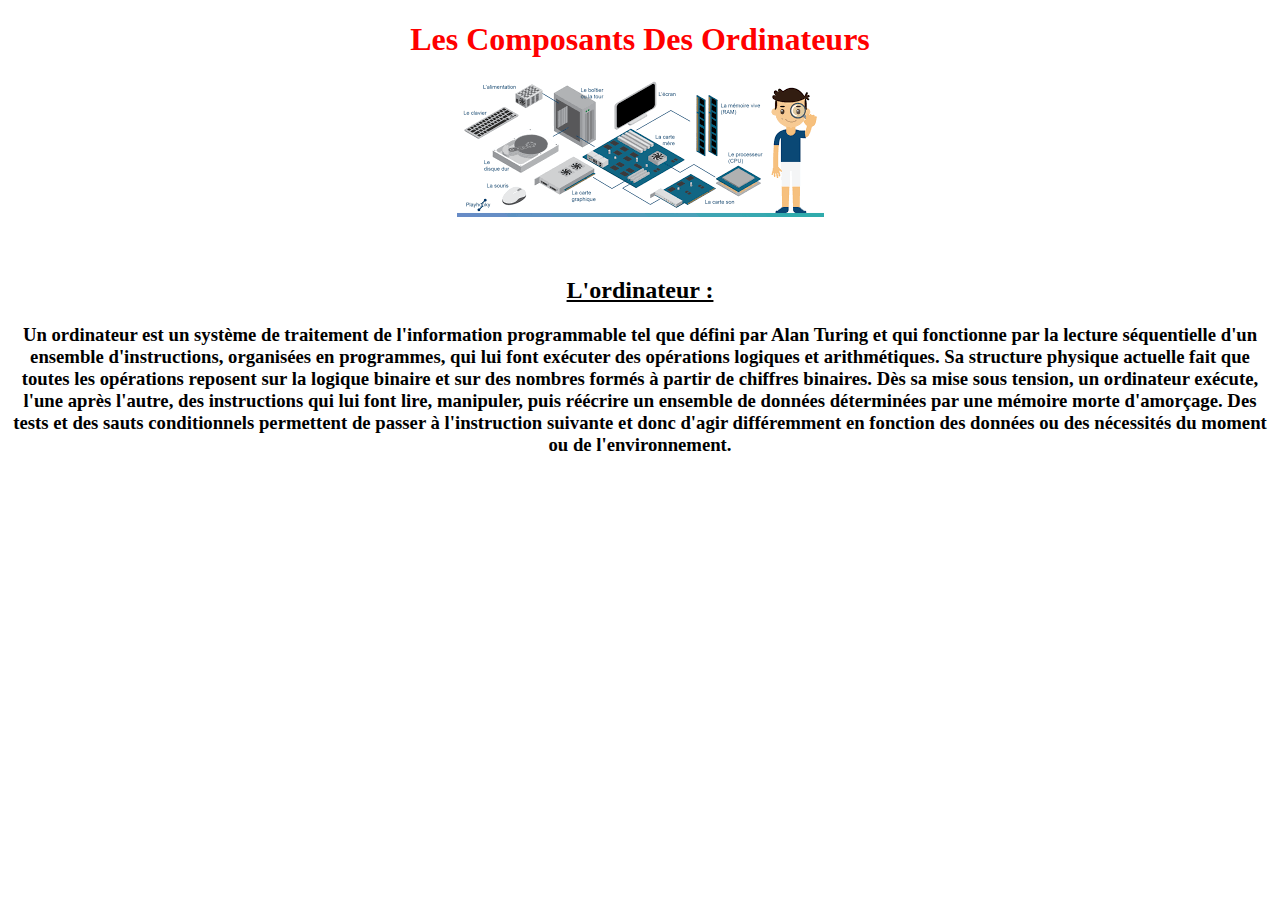
==== index.html @ c73c29cc "Update index.html" ====
<!DOCTYPE html>
<!--
To change this license header, choose License Headers in Project Properties.
To change this template file, choose Tools | Templates
and open the template in the editor.
-->
<html>
    <head>
        <title>Léopold</title>
        <meta charset="UTF-8">
        <meta name="viewport" content="width=device-width, initial-scale=1.0">
        <link href="Style.css" rel="stylesheet" type="text/css"/>
    </head>
    <body>
        
        <div style="text-align: center">
            <h1 style="color: #FF0000">
                Les Composants Des Ordinateurs
            </h1>
            <img src="ordis.png" alt=""/>
            <br/>
            <br/>
            <br/>
            <h2>
                <b>
                    <u> L'ordinateur :</u>
                </b>
            </h2>
            <h3>Un ordinateur est un système de traitement de l'information programmable tel que défini par Alan Turing et qui fonctionne par la lecture séquentielle d'un ensemble d'instructions, organisées en programmes, qui lui font exécuter des opérations logiques et arithmétiques. Sa structure physique actuelle fait que toutes les opérations reposent sur la logique binaire et sur des nombres formés à partir de chiffres binaires. Dès sa mise sous tension, un ordinateur exécute, l'une après l'autre, des instructions qui lui font lire, manipuler, puis réécrire un ensemble de données déterminées par une mémoire morte d'amorçage. Des tests et des sauts conditionnels permettent de passer à l'instruction suivante et donc d'agir différemment en fonction des données ou des nécessités du moment ou de l'environnement. </h3>
            </p>
                   </div>
    </body>
</html>
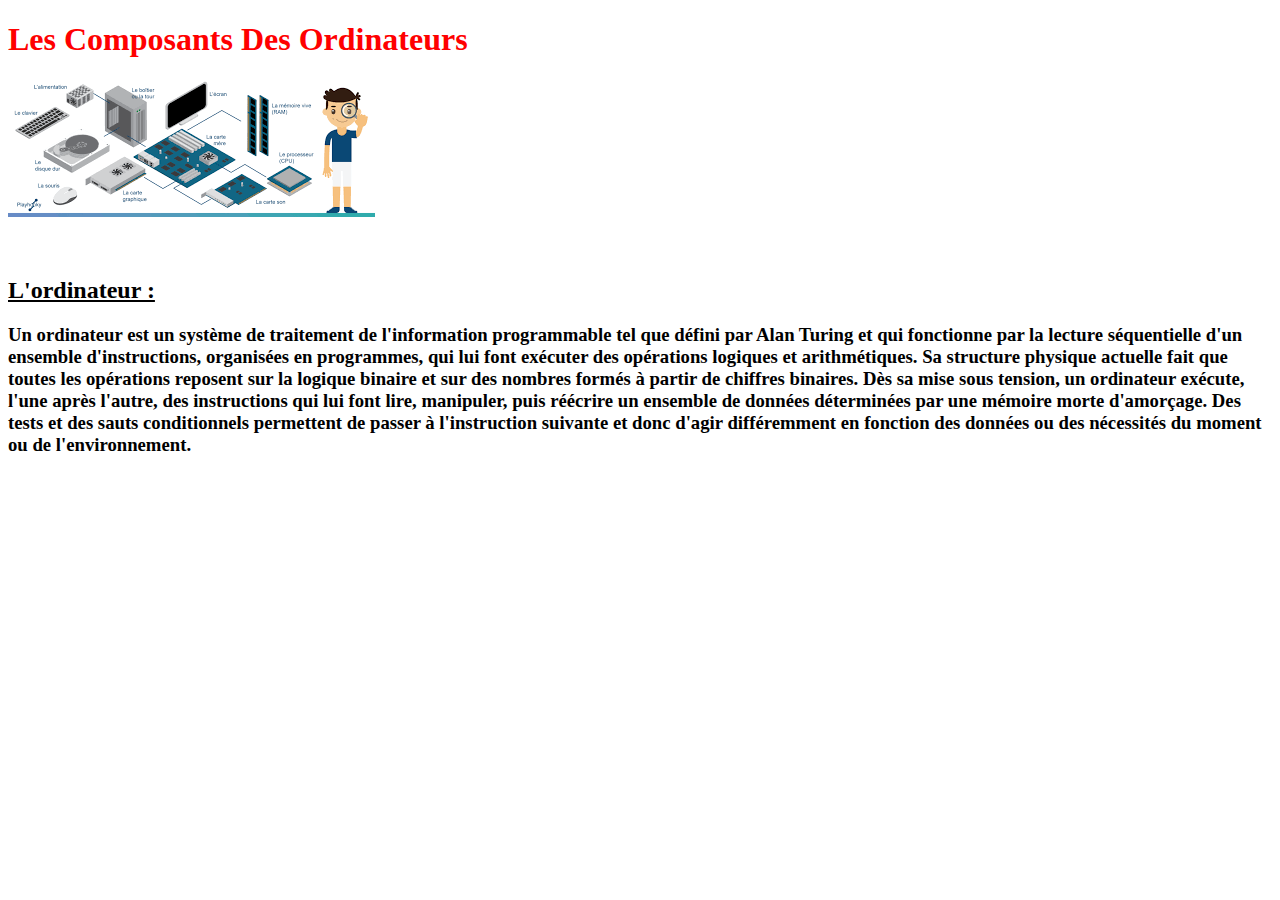
==== commit 73fed578: "Update index.html" ====
--- a/index.html
+++ b/index.html
@@ -9,11 +9,11 @@
         <title>Léopold</title>
         <meta charset="UTF-8">
         <meta name="viewport" content="width=device-width, initial-scale=1.0">
-        <link href="Style.css" rel="stylesheet" type="text/css"/>
+        <link href="style.css" rel="stylesheet" type="text/css"/>
     </head>
     <body>
         
-        <div style="text-align: center">
+        <div>
             <h1 style="color: #FF0000">
                 Les Composants Des Ordinateurs
             </h1>
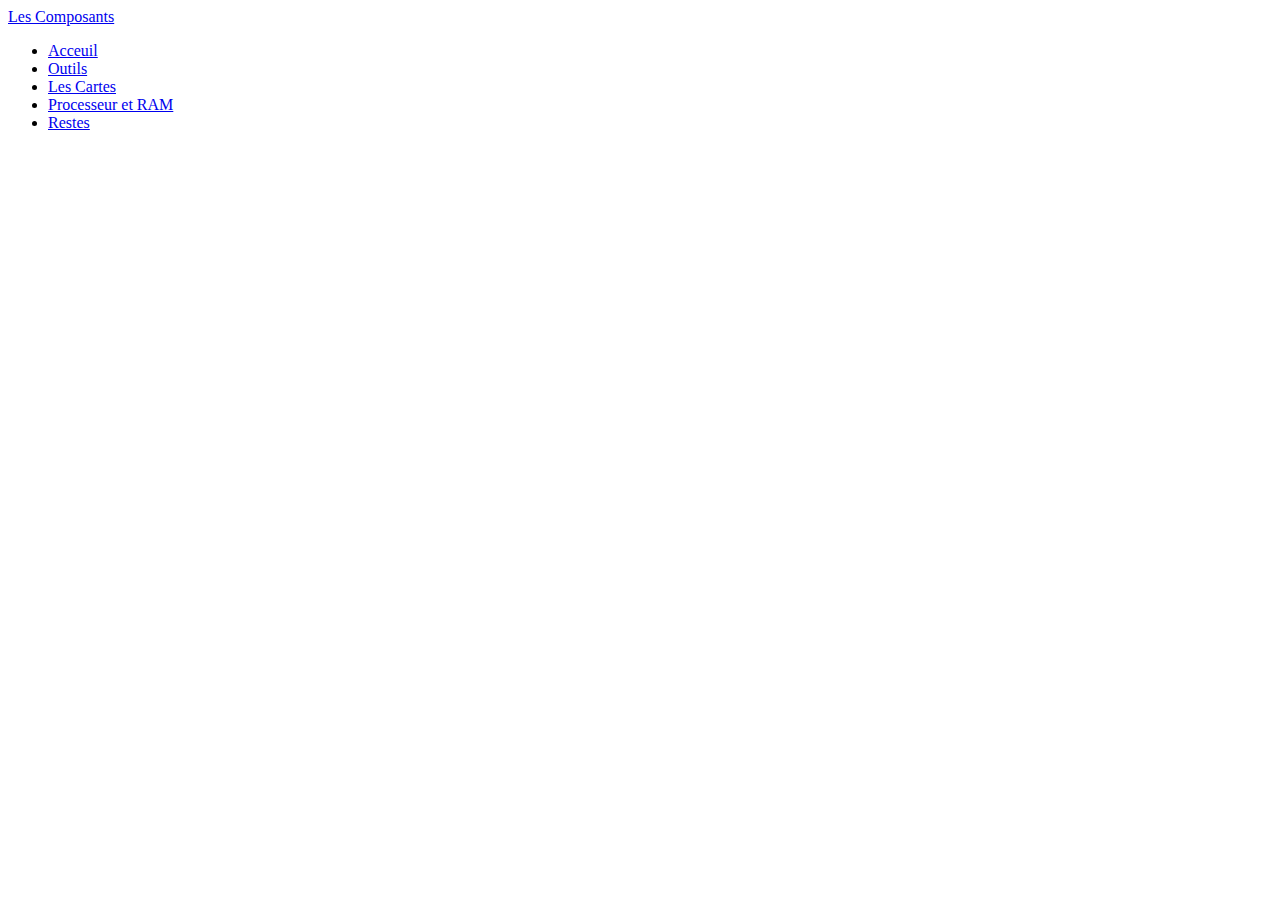
==== commit 79e81dc0: "Update index.html" ====
--- a/index.html
+++ b/index.html
@@ -1,33 +1,33 @@
 <!DOCTYPE html>
-<!--
-To change this license header, choose License Headers in Project Properties.
-To change this template file, choose Tools | Templates
-and open the template in the editor.
--->
-<html>
-    <head>
-        <title>Léopold</title>
-        <meta charset="UTF-8">
-        <meta name="viewport" content="width=device-width, initial-scale=1.0">
-        <link href="style.css" rel="stylesheet" type="text/css"/>
-    </head>
-    <body>
-        
-        <div>
-            <h1 style="color: #FF0000">
-                Les Composants Des Ordinateurs
-            </h1>
-            <img src="ordis.png" alt=""/>
-            <br/>
-            <br/>
-            <br/>
-            <h2>
-                <b>
-                    <u> L'ordinateur :</u>
-                </b>
-            </h2>
-            <h3>Un ordinateur est un système de traitement de l'information programmable tel que défini par Alan Turing et qui fonctionne par la lecture séquentielle d'un ensemble d'instructions, organisées en programmes, qui lui font exécuter des opérations logiques et arithmétiques. Sa structure physique actuelle fait que toutes les opérations reposent sur la logique binaire et sur des nombres formés à partir de chiffres binaires. Dès sa mise sous tension, un ordinateur exécute, l'une après l'autre, des instructions qui lui font lire, manipuler, puis réécrire un ensemble de données déterminées par une mémoire morte d'amorçage. Des tests et des sauts conditionnels permettent de passer à l'instruction suivante et donc d'agir différemment en fonction des données ou des nécessités du moment ou de l'environnement. </h3>
-            </p>
-                   </div>
-    </body>
+<html lang="en" dir="ltr">
+  <head>
+    <meta charset="utf-8">
+    <link rel="stylesheet" href="style.css">
+    <title>Les Composants des Ordinateurs</title>
+  </head>
+  <body>
+    <header>
+      <div class="principale">
+        <div class="Les Composants">
+          <a href="#"><span>Les Composants</span></a>
+        </div>
+        <ul>
+          <li>
+              <a href="#">Acceuil</a>
+          </li>
+          <li>
+              <a href="#">Outils</a>
+          </li>
+          <li>
+              <a href="#">Les Cartes</a>
+          </li>
+          <li>
+              <a href="#">Processeur et RAM</a>
+          </li>
+          <li>
+              <a href="#">Restes</a>
+          </li>
+        </ul>
+    </header>
+  </body>
 </html>
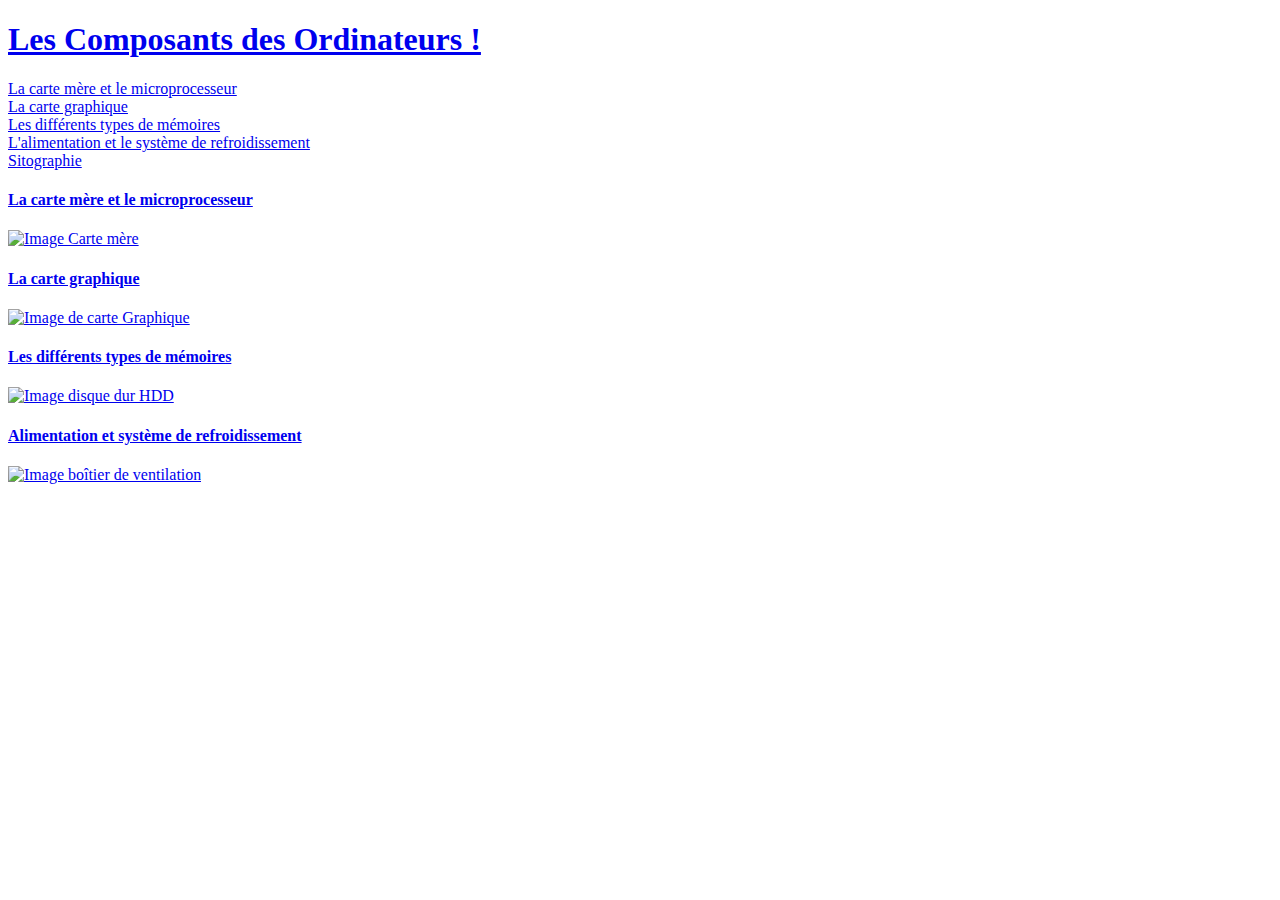
==== commit c5ae39d9: "Update index.html" ====
--- a/index.html
+++ b/index.html
@@ -1,33 +1,69 @@
 <!DOCTYPE html>
-<html lang="en" dir="ltr">
-  <head>
-    <meta charset="utf-8">
-    <link rel="stylesheet" href="style.css">
-    <title>Les Composants des Ordinateurs</title>
-  </head>
-  <body>
-    <header>
-      <div class="principale">
-        <div class="Les Composants">
-          <a href="#"><span>Les Composants</span></a>
+
+<html lang="fr-fr">
+    <head>
+        <meta charset="utf-8" />
+        <link rel="stylesheet" href="StyleSheet.css" />
+        <title> OrdinateurEtCie </title>
+    </head>
+
+    <body>
+        <header>
+            <h1><a href="index.html" title="Menu d'accueil">Les Composants des Ordinateurs !</a></h1>
+        </header>
+
+        <div class="Corps">
+            <nav> <!-- Menu de navigation entre les pages du site -->
+                <div><a href="Carte_Mere_et_MicroProcesseur.html">La carte mère et le microprocesseur</a></div>
+                <div><a href="La_Carte_graphique.html">La carte graphique</a></div>
+                <div><a href="Les_differents_types_de_memoires.html">Les différents types de mémoires</a></div>
+                <div><a href="Alimentation_et_systeme_de_refroidissement.html">L'alimentation et le système de refroidissement</a></div>
+                <div><a href="Sitographie.html">Sitographie</a></div>
+            </nav>
+
+            <div class="Articles">
+                <a href="Carte_Mere_et_MicroProcesseur.html">
+                    <div class="Accueil">
+                        <h4>La carte mère et le microprocesseur</h4>
+                        <div class="Image">
+                            <img src="Images/CarteMere.jpg" alt="Image Carte mère" title="Redirection vers l'article" style="float:none; width:82%" />
+                        </div>
+                    </div>
+                </a>
+
+                <a href="La_Carte_graphique.html">
+                    <div class="Accueil">
+                        <h4>La carte graphique</h4>
+                        <div class="Image">
+                            <img src="Images/CarteGraphique.jpg" alt="Image de carte Graphique" title="Redirection vers l'article" style="float:none; width:82%" />
+                        </div>
+                    </div>
+                </a>
+
+                <a href="Les_differents_types_de_memoires.html">
+                    <div class="Accueil">
+                        <h4>Les différents types de mémoires</h4>
+                        <div class="Image">
+                            <img src="Images/DisqueDurHDD.jpg" alt="Image disque dur HDD" title="Redirection vers l'article" style="float:none; width:82%" />
+                        </div>
+                    </div>
+                </a>
+
+                <a href="Alimentation_et_systeme_de_refroidissement.html">
+                    <div class="Accueil">
+                        <h4>Alimentation et système de refroidissement</h4>
+                        <div class="Image">
+                            <img src="Images/Ventilateur.jpg" alt="Image boîtier de ventilation" title="Redirection vers l'article" style="float:none; width:82%" />
+                        </div>
+                    </div>
+                </a>
+            </div>
         </div>
-        <ul>
-          <li>
-              <a href="#">Acceuil</a>
-          </li>
-          <li>
-              <a href="#">Outils</a>
-          </li>
-          <li>
-              <a href="#">Les Cartes</a>
-          </li>
-          <li>
-              <a href="#">Processeur et RAM</a>
-          </li>
-          <li>
-              <a href="#">Restes</a>
-          </li>
-        </ul>
-    </header>
-  </body>
+
+        <footer>
+            <cite>
+                <p></p>
+            </cite>
+        </footer>
+    </body>
 </html>
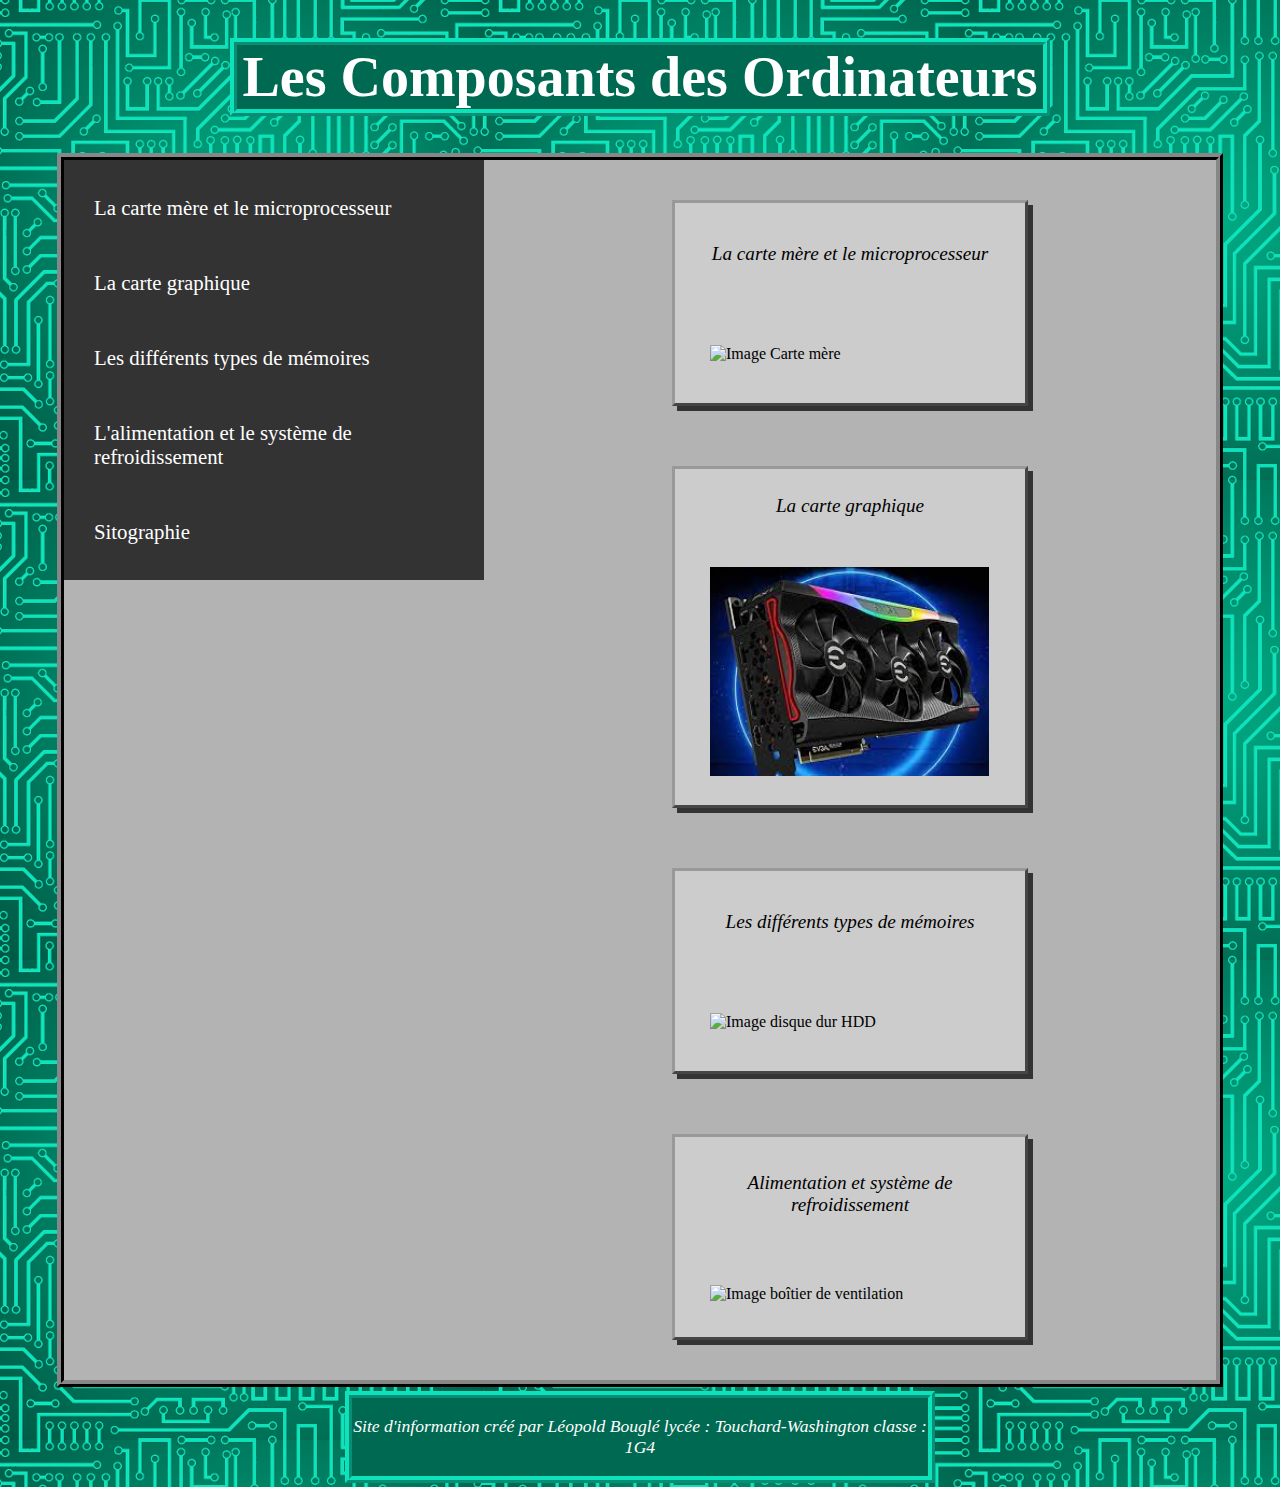
==== commit 5ccec04d: "Update index.html" ====
--- a/index.html
+++ b/index.html
@@ -4,12 +4,12 @@
     <head>
         <meta charset="utf-8" />
         <link rel="stylesheet" href="StyleSheet.css" />
-        <title> OrdinateurEtCie </title>
+        <title>Les Composants des Ordinateurs</title>
     </head>
 
     <body>
         <header>
-            <h1><a href="index.html" title="Menu d'accueil">Les Composants des Ordinateurs !</a></h1>
+            <h1><a href="index.html" title="Menu d'accueil">Les Composants des Ordinateurs</a></h1>
         </header>
 
         <div class="Corps">
@@ -59,10 +59,9 @@
                 </a>
             </div>
         </div>
-
         <footer>
             <cite>
-                <p></p>
+                <p><div>Site d'information créé par <a     href="mailto:red.xari2@gmail.com">Léopold Bouglé</a>  lycée : <a href="https://touchard-washington.paysdelaloire.e-lyco.fr/">Touchard-Washington</a> classe : 1G4</div></p>
             </cite>
         </footer>
     </body>
--- a/StyleSheet.css
+++ b/StyleSheet.css
@@ -0,0 +1,186 @@
+body { 
+    background-image: url("Images/BGCIRCUIT3480.png"); 
+    width: 90%; 
+    min-height: 800px; 
+    margin: auto; 
+
+    color: black; 
+    font-family: 'Comic Sans MS'; 
+
+    display: flex; 
+    flex-direction: column; 
+    align-items: center; 
+}
+header { 
+    color: white;
+    width: 100%;
+    min-height: 100px; 
+
+    display: flex;
+    flex-direction: row;
+    justify-content: center;
+    align-items: center;
+}
+h1 { /*Réservé au titre du site*/
+    border: 7px ridge #0ee2ba;
+    font-size: 350%;
+    background-color: #006951;
+    text-align: center;
+    width: 70%;
+    text-decoration: none;
+}
+.Corps { 
+    border: 7px ridge #333333; 
+    background-color: #b3b3b3; 
+    min-width: 100%;
+    min-height: 10%;
+    display: flex;
+    flex-direction: row;
+    justify-content: space-between;
+    align-items: flex-start;
+}
+nav { 
+    background-color: #333333; 
+    font-size: 130%;
+    text-align: left;
+    padding: 10px 30px 10px 30px; 
+    min-height: 400px; 
+    min-width: 360px; 
+    max-width: 360px;
+    display: flex;
+    flex-direction: column; 
+    justify-content: space-around; 
+    align-items: flex-start; 
+}
+a { 
+    color: white; 
+    text-decoration: none; 
+}
+.Articles { 
+    min-width: 400px; 
+    min-height: 500px; 
+    padding: 10px 30px 10px 30px; 
+
+    display: flex;
+    flex-direction: row;
+    justify-content: space-around;
+    align-content: space-around;
+    flex-wrap: wrap; 
+}
+.Accueil {
+    border: 3px outset #999999; 
+    color: black;
+    background-color: #cccccc;
+    box-shadow: #333333 5px 5px; 
+
+    width: 350px;
+    min-height: 200px;
+    margin: 30px; 
+
+    display: flex;
+    flex-direction: column;
+    justify-content: space-around;
+    align-content: center;
+}
+h4 { 
+    font-size: 120%; 
+    background-color: none;
+    text-align: center; 
+    font-style: oblique; 
+    font-weight: normal; 
+    min-height: 20px;
+    padding: 0px 15px 0px 15px; 
+}
+.Image {
+    padding: 5px; 
+}
+.TitreArticle { 
+    color: black;
+    width: 100%;
+    min-height: 100px;
+
+    display: flex;
+    flex-direction: row;
+    justify-content: center;
+    align-items: center;
+}
+h2 { 
+    font-size: 300%;
+    background-color: none;
+    text-align: center;
+    width: 100%;
+    text-decoration: underline; 
+}
+.CorpsArticle { 
+    width: 100%;
+
+    display: flex;
+    flex-direction: row;
+    justify-content: space-around; 
+    align-content: space-around;
+    flex-wrap: wrap
+}
+section { 
+    border: 3px outset #999999; 
+    background-color: #cccccc;
+    box-shadow: #333333 5px 5px;
+    min-width: 300px;
+    min-height: 50px;
+    margin: 20px;
+}
+.SousTitreArticle { 
+    color: black;
+    width: 100%;
+    min-height: 100px; 
+
+    display: flex;
+    flex-direction: row;
+    justify-content: center;
+    align-items: center;
+}
+h3 { 
+    font-size: 200%; 
+    text-align: left;
+    font-style: oblique;
+    font-weight: normal;
+    text-decoration: underline;
+
+    width: 100%;
+    height: 20px; 
+    padding: 0px 50px 0px 50px;
+}
+.Texte { 
+    font-size: 120%;
+    text-align: justify; 
+    padding: 0px 20px 0px 20px;
+}
+img { 
+   float: right;
+   width: 30%; 
+   margin: 20px 0px 20px 30px;
+
+}
+ul { 
+    padding-left: 20px;
+}
+li { 
+    padding-left: 10px;
+}
+footer { /*Pied de page*/
+    color: white;
+    width: 100%;
+    min-height: 100px;
+
+    display: flex;
+    flex-direction: row;
+    justify-content: center;
+    align-items: center;
+}
+cite { /*Citation des collaborateur dans le pied de page*/
+    border: 7px ridge #0ee2ba; /*Même personnalisation que le titre du site qui rajoute une sorte de symétrie*/
+    width: 50%;
+    font-size: 110%;
+    font-style: italic;
+    background-color: #006951;
+    text-align: center;
+}
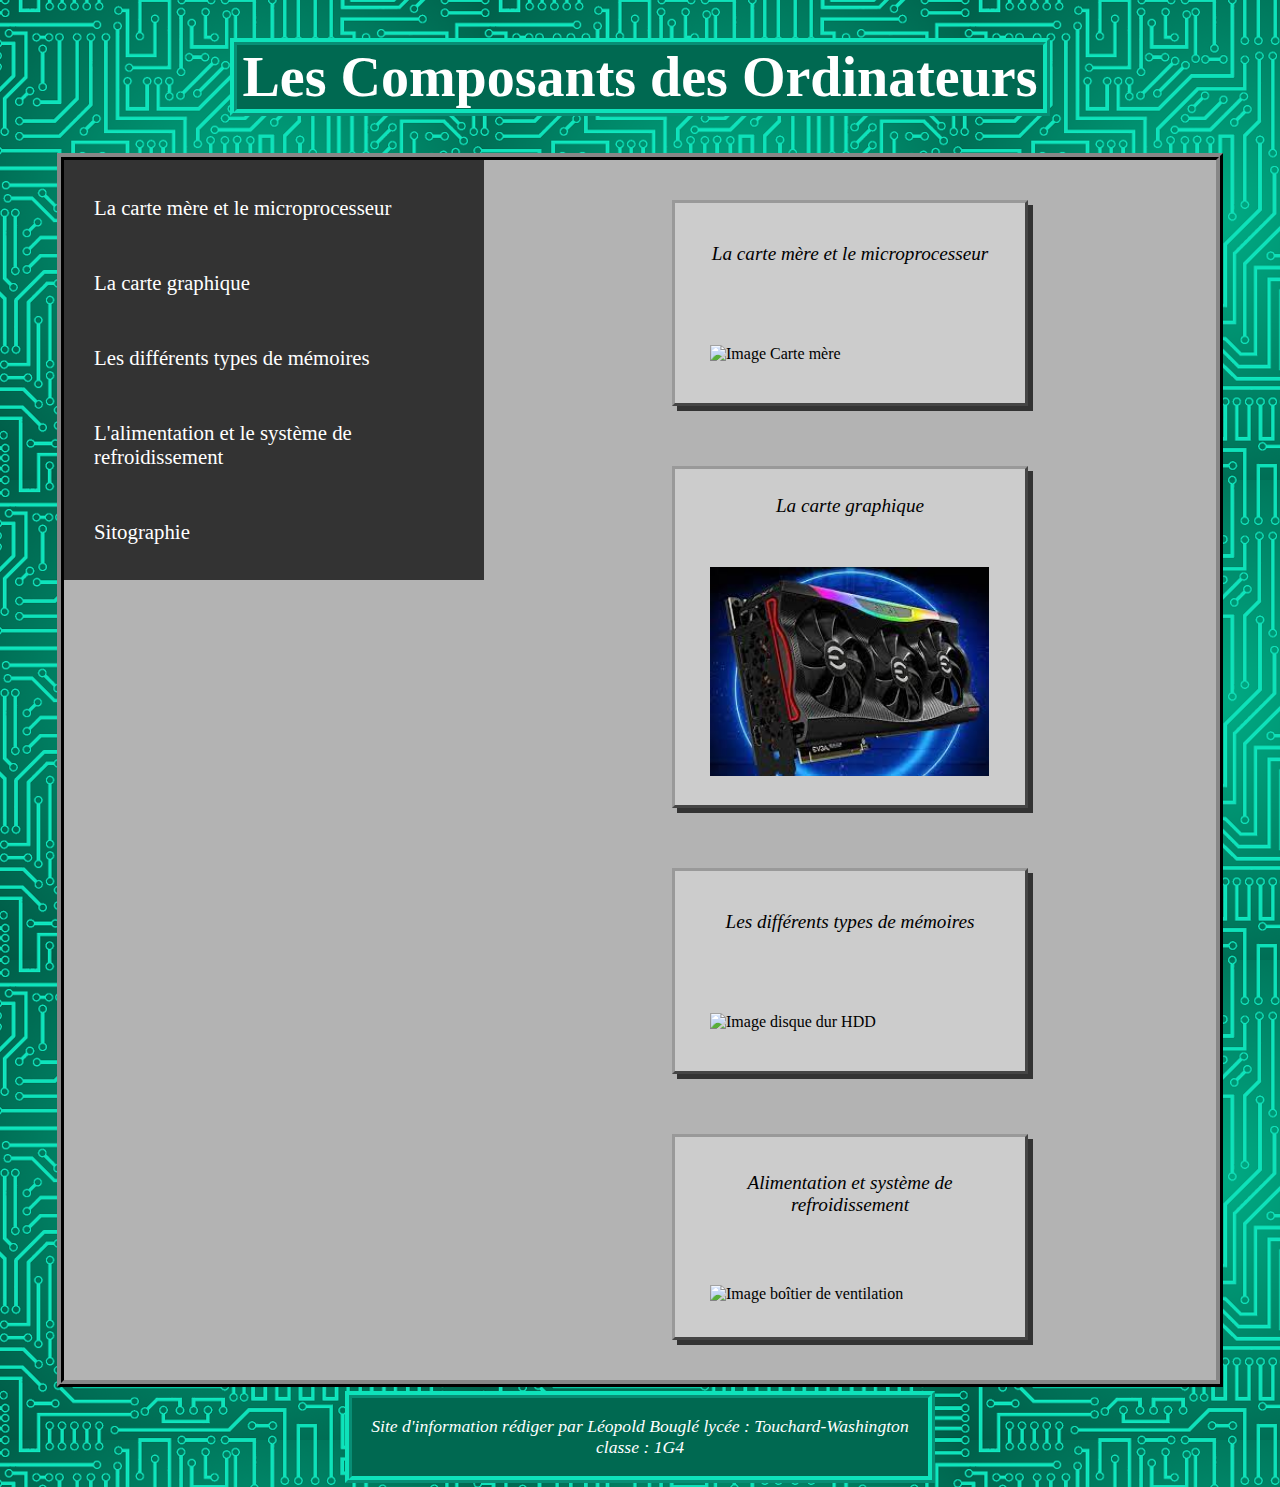
==== commit 58205210: "Update index.html" ====
--- a/index.html
+++ b/index.html
@@ -61,7 +61,7 @@
         </div>
         <footer>
             <cite>
-                <p><div>Site d'information créé par <a     href="mailto:red.xari2@gmail.com">Léopold Bouglé</a>  lycée : <a href="https://touchard-washington.paysdelaloire.e-lyco.fr/">Touchard-Washington</a> classe : 1G4</div></p>
+                <p><div>Site d'information rédiger par <a     href="mailto:red.xari2@gmail.com">Léopold Bouglé</a>  lycée : <a href="https://touchard-washington.paysdelaloire.e-lyco.fr/">Touchard-Washington</a> classe : 1G4</div></p>
             </cite>
         </footer>
     </body>
--- a/StyleSheet.css
+++ b/StyleSheet.css
@@ -1,4 +1,4 @@
-body { 
+body {/*style de la page*/
     background-image: url("Images/BGCIRCUIT3480.png"); 
     width: 90%; 
     min-height: 800px; 
@@ -21,7 +21,7 @@
     justify-content: center;
     align-items: center;
 }
-h1 { /*Réservé au titre du site*/
+h1 { 
     border: 7px ridge #0ee2ba;
     font-size: 350%;
     background-color: #006951;
@@ -176,8 +176,8 @@
     justify-content: center;
     align-items: center;
 }
-cite { /*Citation des collaborateur dans le pied de page*/
-    border: 7px ridge #0ee2ba; /*Même personnalisation que le titre du site qui rajoute une sorte de symétrie*/
+cite { /*Bas de page*/
+    border: 7px ridge #0ee2ba; 
     width: 50%;
     font-size: 110%;
     font-style: italic;
